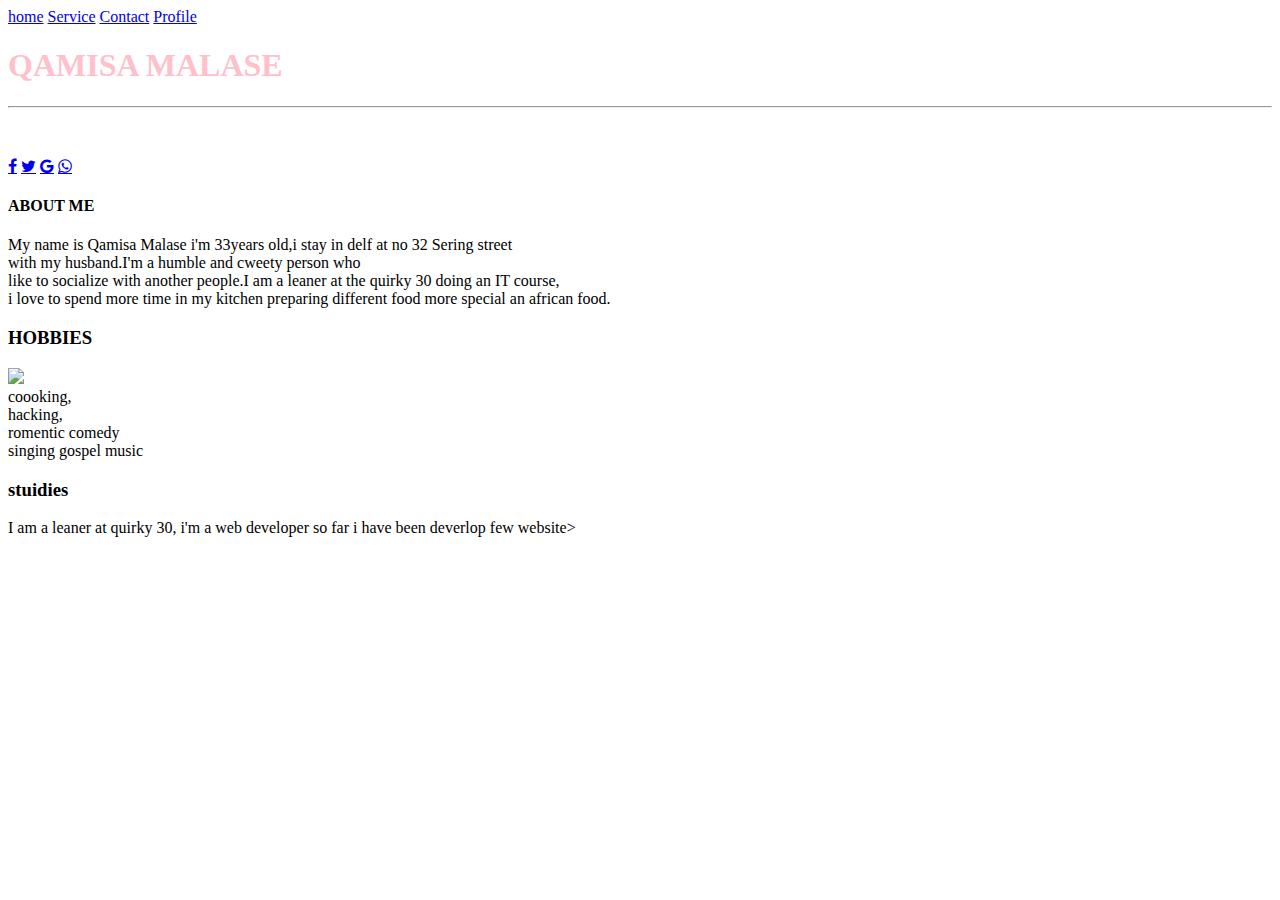
==== index.html @ 33249eaf "Add files via upload" ====
<!DOCTYPE html>
<html lang="en">

  <head>
<link href="https://use.fontawesome.com/releases/v5.7.0/css/all.css"integrity="sha384-lZN37f5QGtY3VHgisS14W3ExzMWZxybE1SJSEsQp9S+oqd12jhcu+A56Ebc1zFSJ">
<link rel="stylesheet" href="https://maxcdn.bootstrapcdn.com/font-awesome/4.7.0/css/font-awesome.min.css">


    <link rel="stylesheet" href="/css/style.css">
    <meta charset="utf-8">
    <title></title>
  </head>
  <body>
    <!-- this is a coment-->
    <header>
  <nav class="navbar fixed-top navbar-light bg-t">
  <a class="navbar-brand" href="#home">home</a>
  <a class="navbar-brand" href="#service">Service</a>
  <a class="navbar-brand" href="#content">Contact</a>
  <a class="navbar-brand" href="#profile">Profile</a>
</nav>
      <!--intro-->
        <div class="view" id="intro">
          <div class="mask">
            <div class="container-fluid d-flex justify-content-center align-items-center h-100">
              <div class="row d-flex justify-content-center text-center">
              <h1 class="display-4"style="color:pink">QAMISA MALASE</h1>
              <hr>
                <div class="col-sm-10">
            <!--h2 style="color:white;">WELCOME TO MY WEBSITE</h2>-->
            <p style="color:white;">My name is Qamisa Malase in a student at quirky 30</p>

            <!-- awesome icon -->
          <!--  <a target="_blank" href="your_url_here"><i class="fa fa-3x fa-google"></i></a>
           <a target="_blank" href="your_url_here"><i class="fa fa-3x fa-facebook-square"></i></a>
          <a target="_blank" href="your_url_here"><i class="fa fa-3x fa-twitter-square"></i></a>-->

<!--<button type="button" class="btn btn-fb"><i class="fa fa-facebook-f pr-1"></i> Facebook</button>
<button type="button" class="btn btn-tw"><i class="fa fa-twitter"></i> Twitter</button>
<button type="button" class="btn btn-gplus"><i class="fa fa-google-plus-g pr-1"></i> Google</button>
<button type="button" class="btn btn-wt"><i class="fa fa-whatsapp pr-1"></i>WhatsApp</butto>-->
            <a href="#" class="fa fa-facebook"></a>
            <a href="#" class="fa fa-twitter"></a>
            <a href="#" class="fa fa-google"></a>
            <a href="#" class="fa fa-whatsapp"></a>

        </div>
           </div>
              </div>
               </div>
               </div>



      </header>
      <!-- main layout -->
    <main>
<section id="serives">
  <div class="container-fluid">
    <div class="row">
      <div class="col-md-10 text-center">
        <h4>ABOUT ME</h4>
       <p>
        My name is Qamisa Malase i'm 33years old,i stay in delf at no 32 Sering street<br>
         with my husband.I'm a humble and cweety person who <br>
         like to socialize with another people.I am a leaner at the quirky 30 doing an IT course,
         <br> i love to spend more time in my kitchen preparing different food more special an african food.
      </p>
      </div>
    </div>
    </div>

  <div class="row">
    <div class="col-sm-4 text-center justify-center">

      <h3>HOBBIES</h3>
      <img src="cook.jpeg">
        <li>coooking,</li>
        <li> hacking,</li>
        <li>romentic comedy </li>
      <li>singing gospel music</li>
      </ul>

    </div>
  </div>
</div>

       <div class="row">
      <div class="col-sm-4 text-center justify-center">
        <h3>stuidies</h3>
        <p class="paragraph">I am a leaner at quirky 30, i'm a web developer so far i have been deverlop few website></p>
      </div>
    </div>

    <div class="row">
      <div class="col-sm tex-center justify-center">
        <h4></h4>
      </div>

        </div>
        </div>
      </section>
    </main>
    <script src="https://code.jquery.com/jquery-3.3.1.slim.min.js" integrity="sha384-q8i/X+965DzO0rT7abK41JStQIAqVgRVzpbzo5smXKp4YfRvH+8abtTE1Pi6jizo" crossorigin="anonymous"></script>
    <script src="https://cdnjs.cloudflare.com/ajax/libs/popper.js/1.14.3/umd/popper.min.js" integrity="sha384-ZMP7rVo3mIykV+2+9J3UJ46jBk0WLaUAdn689aCwoqbBJiSnjAK/l8WvCWPIPm49" crossorigin="anonymous"></script>
    <script src="https://stackpath.bootstrapcdn.com/bootstrap/4.1.3/js/bootstrap.min.js" integrity="sha384-ChfqqxuZUCnJSK3+MXmPNIyE6ZbWh2IMqE241rYiqJxyMiZ6OW/JmZQ5stwEULTy" crossorigin="anonymous"></script>
  </body>
</html>
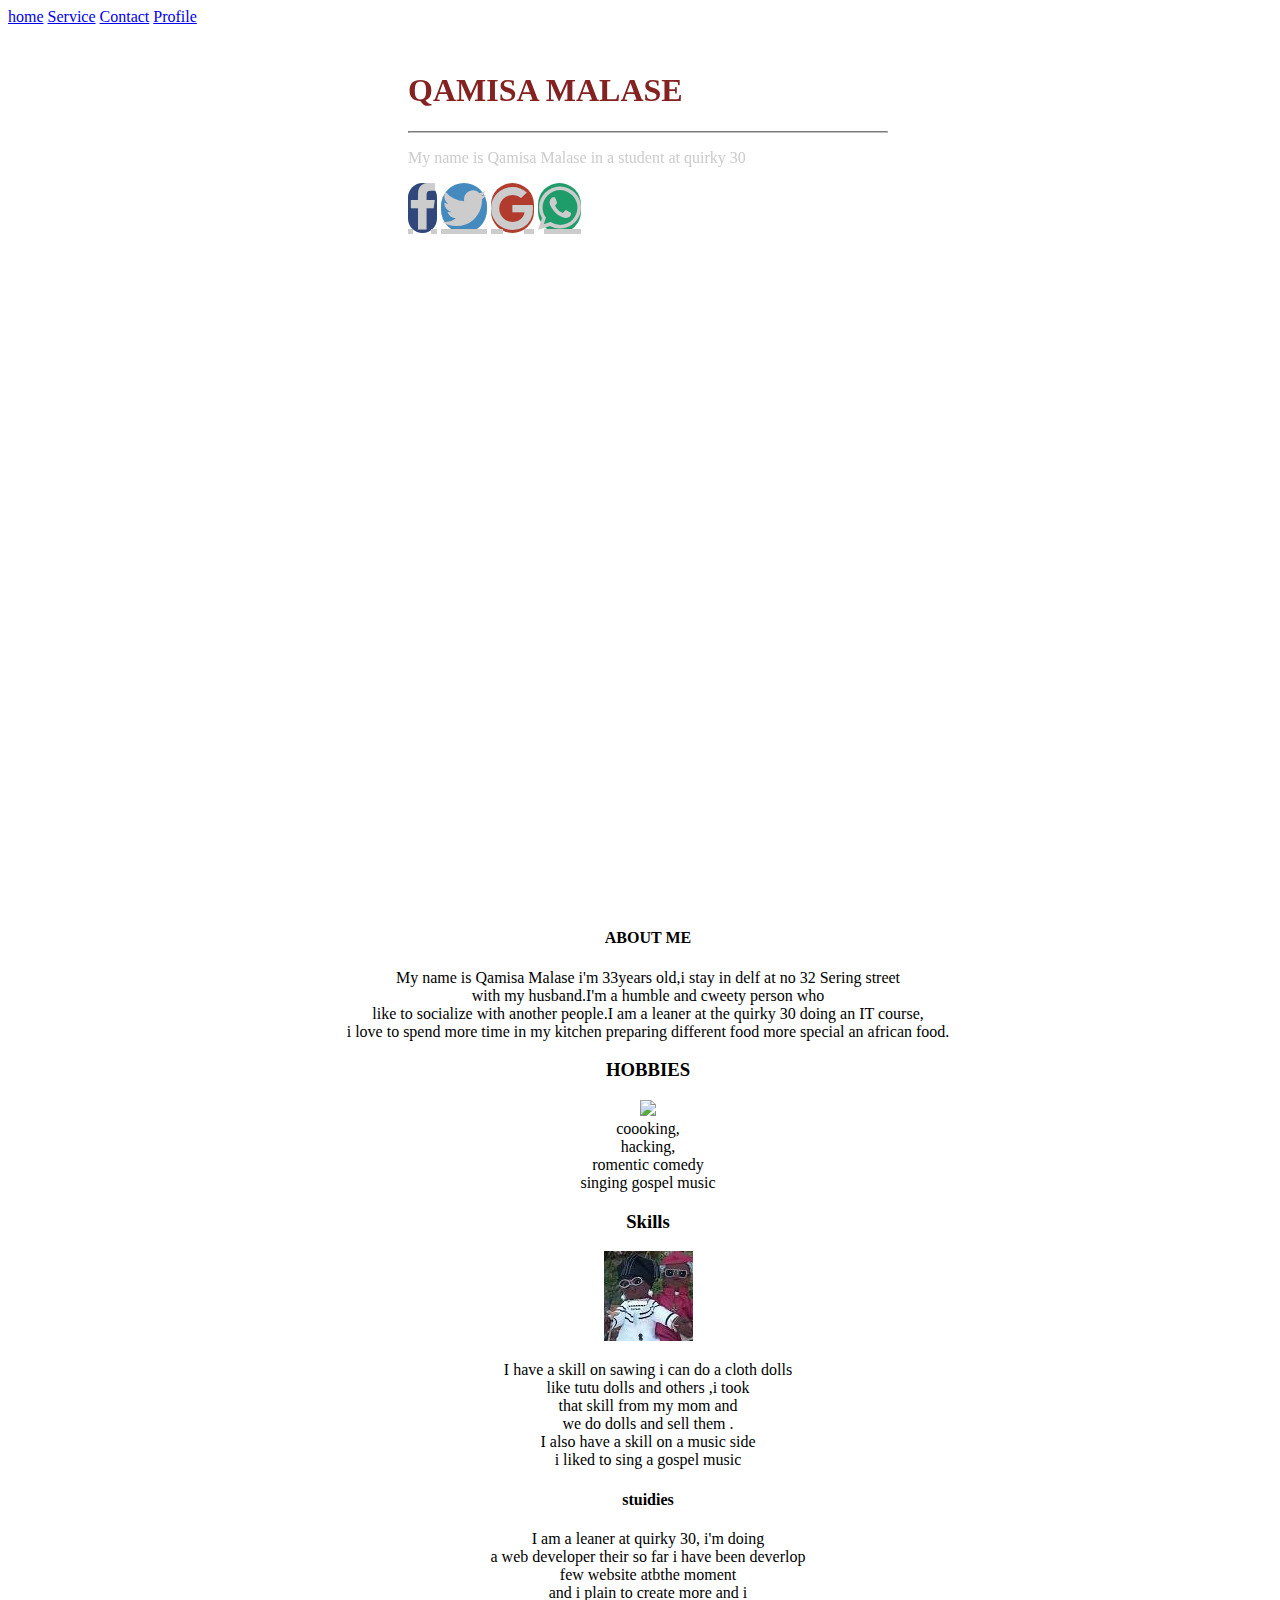
==== commit cb472a13: "My first initial commit" ====
--- a/index.html
+++ b/index.html
@@ -13,25 +13,27 @@
   <body>
     <!-- this is a coment-->
     <header>
-  <nav class="navbar fixed-top navbar-light bg-t">
-  <a class="navbar-brand" href="#home">home</a>
-  <a class="navbar-brand" href="#service">Service</a>
-  <a class="navbar-brand" href="#content">Contact</a>
-  <a class="navbar-brand" href="#profile">Profile</a>
+  <div class="container-fluid">
+  <nav class="navbar fixed-top bg-warning">
+  <a href="#intro">home</a>
+  <a href="#serives">Service</a>
+  <a href="#content">Contact</a>
+  <a href="#profile">Profile</a>
 </nav>
+</div>
       <!--intro-->
         <div class="view" id="intro">
           <div class="mask">
             <div class="container-fluid d-flex justify-content-center align-items-center h-100">
               <div class="row d-flex justify-content-center text-center">
-              <h1 class="display-4"style="color:pink">QAMISA MALASE</h1>
+              <h1 class="display-4"style="color:brown">QAMISA MALASE</h1>
               <hr>
                 <div class="col-sm-10">
             <!--h2 style="color:white;">WELCOME TO MY WEBSITE</h2>-->
             <p style="color:white;">My name is Qamisa Malase in a student at quirky 30</p>
 
             <!-- awesome icon -->
-          <!--  <a target="_blank" href="your_url_here"><i class="fa fa-3x fa-google"></i></a>
+          <!--<a target="_blank" href="your_url_here"><i class="fa fa-3x fa-google"></i></a>
            <a target="_blank" href="your_url_here"><i class="fa fa-3x fa-facebook-square"></i></a>
           <a target="_blank" href="your_url_here"><i class="fa fa-3x fa-twitter-square"></i></a>-->
 
@@ -56,9 +58,10 @@
       <!-- main layout -->
     <main>
 <section id="serives">
-  <div class="container-fluid">
+  <div class="container">
+    <div class="container-fluid"
     <div class="row">
-      <div class="col-md-10 text-center">
+      <div class="col-sm-10 text-center">
         <h4>ABOUT ME</h4>
        <p>
         My name is Qamisa Malase i'm 33years old,i stay in delf at no 32 Sering street<br>
@@ -68,37 +71,32 @@
       </p>
       </div>
     </div>
-    </div>
+<div class="rowt">
+  <div class="col-sm">
 
-  <div class="row">
-    <div class="col-sm-4 text-center justify-center">
+    <h3>HOBBIES</h3>
+    <img src="https://encrypted-tbn0.gstatic.com/images?q=tbn:ANd9GcQtG3i6iA25vn6k9Jh5LOFRfKKjSA0OEcqhLDHpKrxUGP6_XoZAIg">
+      <li>coooking,</li>
+      <li> hacking,</li>
+      <li>romentic comedy </li>
+    <li>singing gospel music</li>
+    </ul>
 
-      <h3>HOBBIES</h3>
-      <img src="cook.jpeg">
-        <li>coooking,</li>
-        <li> hacking,</li>
-        <li>romentic comedy </li>
-      <li>singing gospel music</li>
-      </ul>
+  </div>
 
-    </div>
+  <div class="col-sm">
+    <h3>Skills</h3>
+    <img src="[data-uri]">
+    <p class="paragraph">I have a skill on sawing i can do a cloth dolls<br> like tutu dolls and others ,i took<br> that skill from my mom and<br> we do dolls and sell them .<br> I also have a skill on a music side<br> i liked to sing a gospel music </p>
   </div>
+
+  <div class="col-sm">
+    <h4>stuidies</h4>
+    <p class="paragraph">I am a leaner at quirky 30, i'm doing<br> a web developer their so far i have been deverlop<br> few website atbthe moment <br> and i plain to create more and i<br> also want to be a hacker so that i can creack anything </p>
+
 </div>
-
-       <div class="row">
-      <div class="col-sm-4 text-center justify-center">
-        <h3>stuidies</h3>
-        <p class="paragraph">I am a leaner at quirky 30, i'm a web developer so far i have been deverlop few website></p>
-      </div>
-    </div>
-
-    <div class="row">
-      <div class="col-sm tex-center justify-center">
-        <h4></h4>
-      </div>
-
-        </div>
-        </div>
+</div>
+</div>
       </section>
     </main>
     <script src="https://code.jquery.com/jquery-3.3.1.slim.min.js" integrity="sha384-q8i/X+965DzO0rT7abK41JStQIAqVgRVzpbzo5smXKp4YfRvH+8abtTE1Pi6jizo" crossorigin="anonymous"></script>
--- a/css/style.css
+++ b/css/style.css
@@ -0,0 +1,69 @@
+html, body, header ,#intro{
+  height: 100%;
+  width:100%;
+  scroll-behavior: smooth;
+
+}
+.view{
+  height: 100%;
+}
+ #intro {
+  background-image: url("https://encrypted-tbn0.gstatic.com/images?q=tbn:ANd9GcTKr59ZmUKxVpS3RHs_5We0F5-jlQfGzSW_U-H4vLDJ3cpO54aYdw");
+  background-size: cover;
+  filter: brightness(80%);
+
+}
+.mask {
+  background: rbga(0, 0, 0, 0.3)
+}
+
+.btn:hover {
+  background-color: RoyalBlue;
+}
+h1{
+  top: 150px;
+}
+.mask {
+  padding: 400px;
+  padding-top: 25px;
+}
+
+
+.fa:hover {
+    opacity: 0.7;
+}
+
+
+
+
+
+.fa-twitter {
+  background: #55ACEE;
+  color: white;
+  border-radius: 50px;
+  font-size: 50px;
+}
+
+.fa-google {
+  background: #dd4b39;
+  color: white;
+  border-radius: 50px;
+  font-size: 50px;
+}
+.fa-whatsapp{
+  background: #26C485;
+color: white;
+border-radius: 50px;
+font-size: 50px;
+}
+.fa-facebook{
+  background: #3b5999;
+  color: white;
+  border-radius: 50px;
+  font-size: 50px;
+}
+#serives {
+  text-align: center;
+  background-image: url("https://encrypted-tbn0.gstatic.com/images?q=tbn:ANd9GcQbDYCq-CFZvZO7H3YhDeLRAh7yHIQ0OFOhEHOxEfULJOhP5vKXfQ");
+  background-size: cover;
+}
